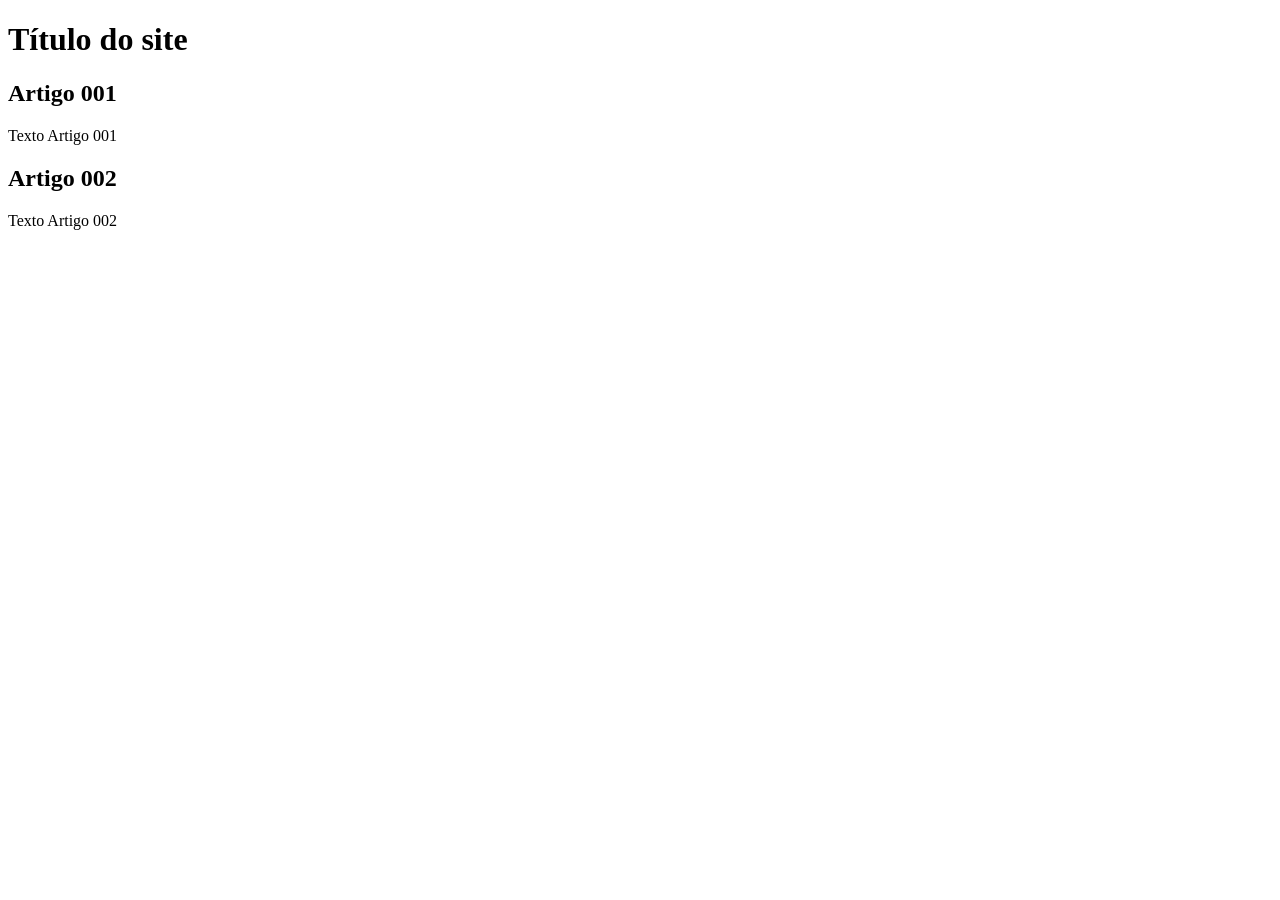
==== index.html @ f3711d8c "add index" ====
<!DOCTYPE html>
<html lang="pt-br">
<head>
    <meta charset="UTF-8">
    <meta name="viewport" content="width=device-width, initial-scale=1.0">
    <title>Título do site</title>
</head>
<body>
    <main>
        <header>
            <h1>Título do site</h1>
        </header>
        <article>
            <h2>Artigo 001</h2>
            <p>Texto Artigo 001</p>
        </article>
        <article>
            <h2>Artigo 002</h2>
            <p>Texto  Artigo 002</p>
        </article>

    </main>
    
</body>
</html>
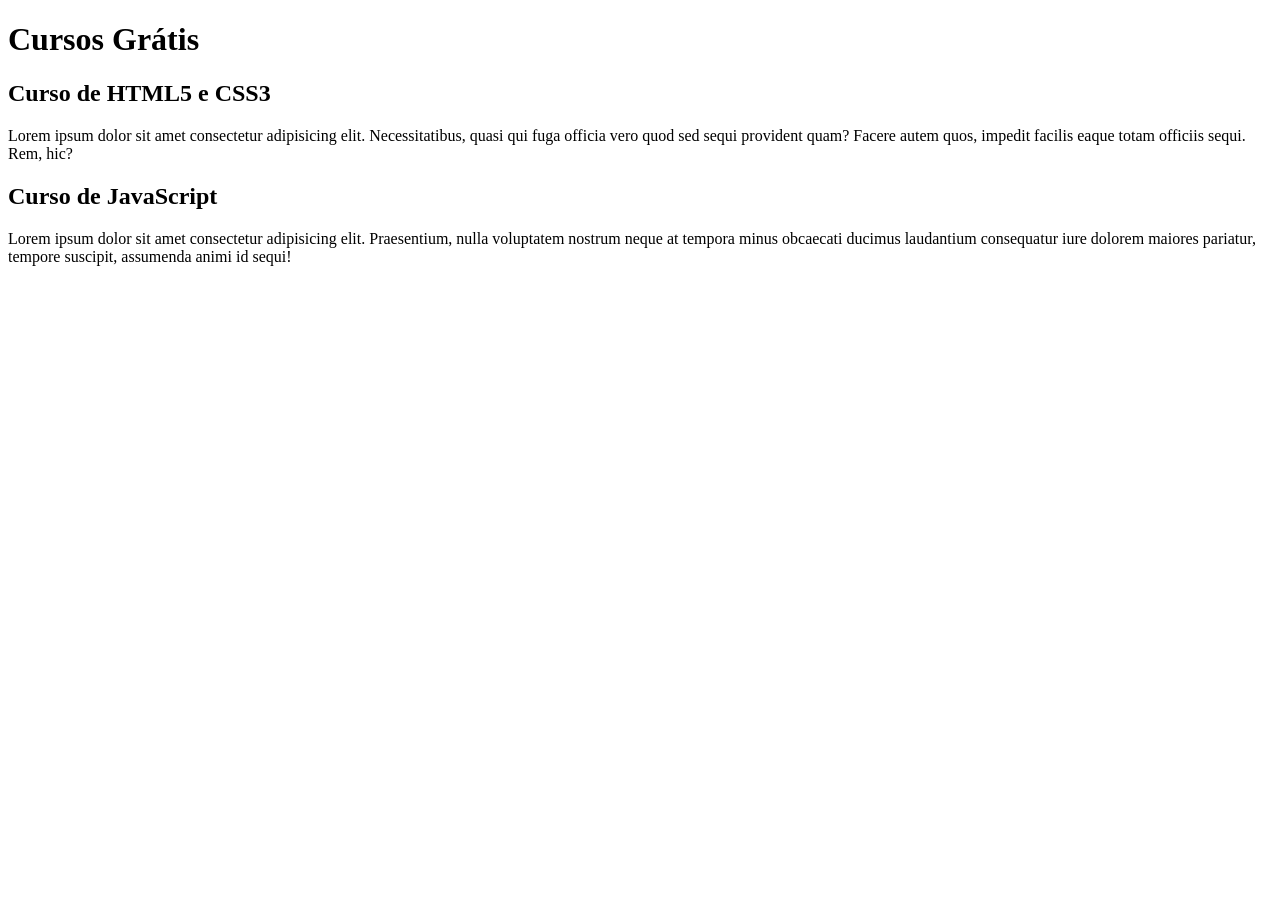
==== commit 6f1f1885: "comecei a escrever o conteúdo" ====
--- a/index.html
+++ b/index.html
@@ -8,15 +8,15 @@
 <body>
     <main>
         <header>
-            <h1>Título do site</h1>
+            <h1>Cursos Grátis</h1>
         </header>
         <article>
-            <h2>Artigo 001</h2>
-            <p>Texto Artigo 001</p>
+            <h2>Curso de HTML5 e CSS3</h2>
+            <p>Lorem ipsum dolor sit amet consectetur adipisicing elit. Necessitatibus, quasi qui fuga officia vero quod sed sequi provident quam? Facere autem quos, impedit facilis eaque totam officiis sequi. Rem, hic?</p>
         </article>
         <article>
-            <h2>Artigo 002</h2>
-            <p>Texto  Artigo 002</p>
+            <h2>Curso de JavaScript</h2>
+            <p>Lorem ipsum dolor sit amet consectetur adipisicing elit. Praesentium, nulla voluptatem nostrum neque at tempora minus obcaecati ducimus laudantium consequatur iure dolorem maiores pariatur, tempore suscipit, assumenda animi id sequi!</p>
         </article>
 
     </main>
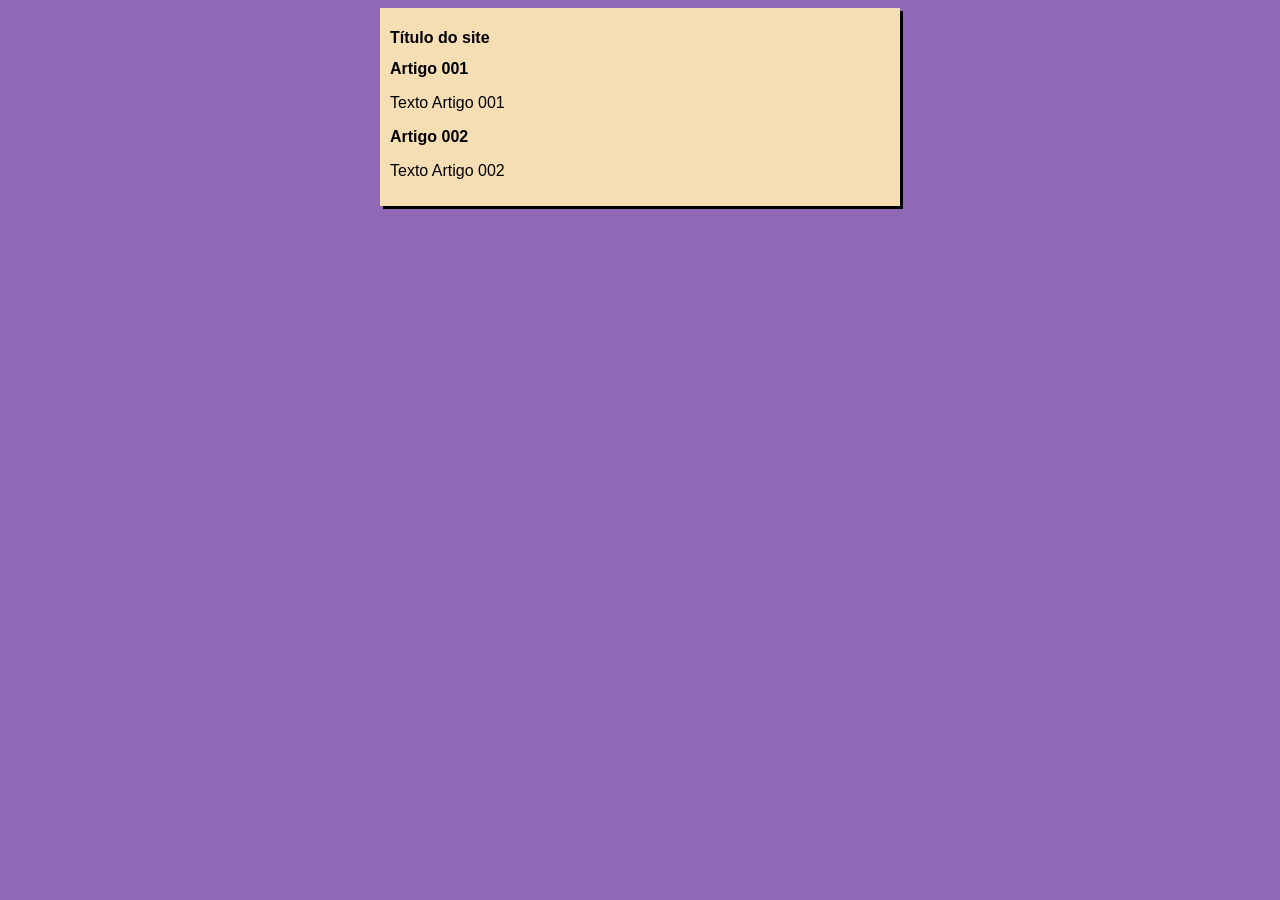
==== commit 6ca51ce5: "iniciei o design" ====
--- a/index.html
+++ b/index.html
@@ -4,19 +4,20 @@
     <meta charset="UTF-8">
     <meta name="viewport" content="width=device-width, initial-scale=1.0">
     <title>Título do site</title>
+    <link rel ="stylesheet" href="estilos/style.css">
 </head>
 <body>
     <main>
         <header>
-            <h1>Cursos Grátis</h1>
+            <h1>Título do site</h1>
         </header>
         <article>
-            <h2>Curso de HTML5 e CSS3</h2>
-            <p>Lorem ipsum dolor sit amet consectetur adipisicing elit. Necessitatibus, quasi qui fuga officia vero quod sed sequi provident quam? Facere autem quos, impedit facilis eaque totam officiis sequi. Rem, hic?</p>
+            <h2>Artigo 001</h2>
+            <p>Texto Artigo 001</p>
         </article>
         <article>
-            <h2>Curso de JavaScript</h2>
-            <p>Lorem ipsum dolor sit amet consectetur adipisicing elit. Praesentium, nulla voluptatem nostrum neque at tempora minus obcaecati ducimus laudantium consequatur iure dolorem maiores pariatur, tempore suscipit, assumenda animi id sequi!</p>
+            <h2>Artigo 002</h2>
+            <p>Texto  Artigo 002</p>
         </article>
 
     </main>
--- a/estilos/style.css
+++ b/estilos/style.css
@@ -0,0 +1,16 @@
+* {
+font-family: Arial, Helvetica, sans-serif;
+font-size: 16px
+}
+
+body {
+    background-color: rgb(143, 105, 181);
+}
+
+main {
+    background-color: wheat;
+    width: 500px;
+    margin: auto;
+    padding: 10px;
+    box-shadow: 3px 3px rgb(0, 0, 0.473);
+}
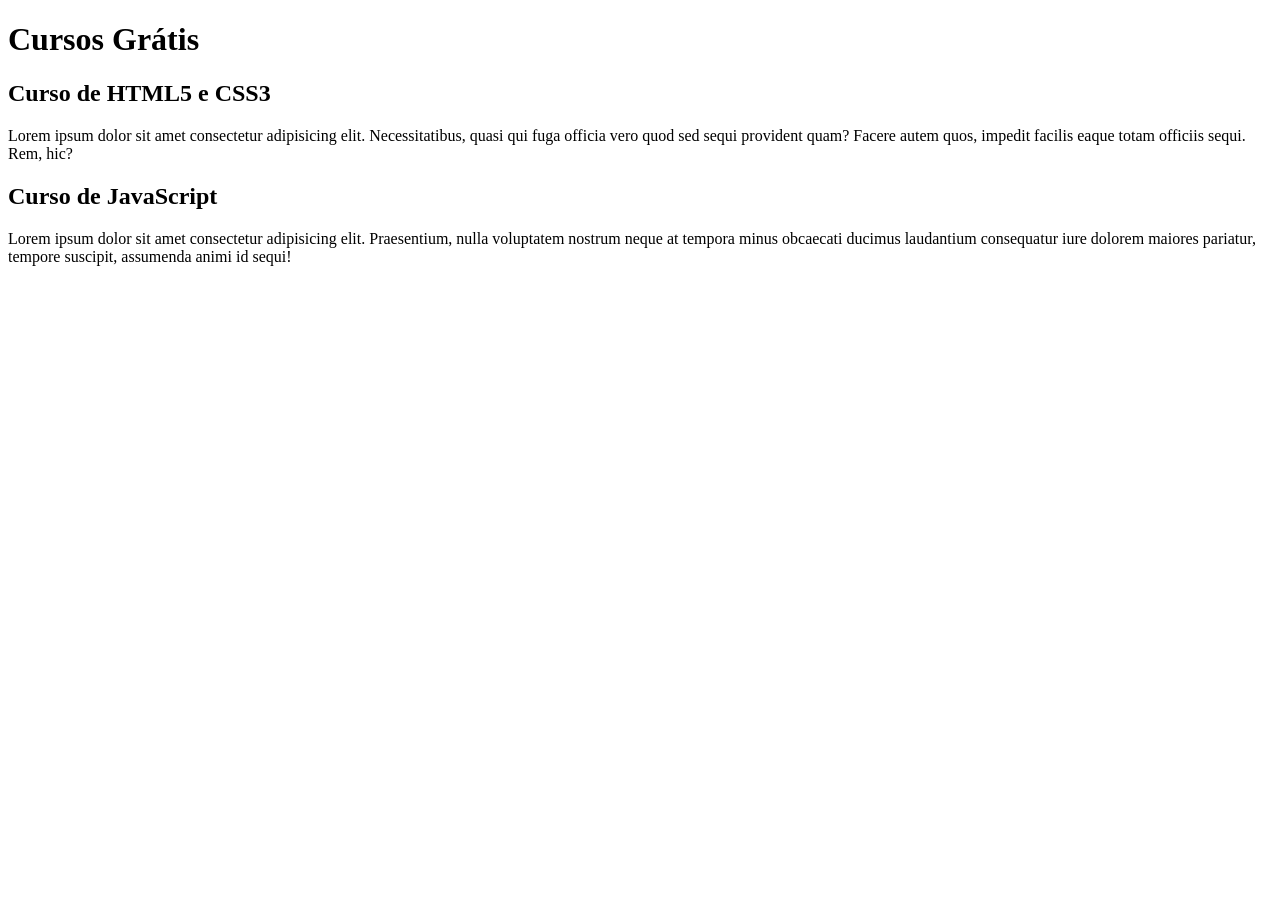
==== commit 6fcfea2a: "Update index.html" ====
--- a/index.html
+++ b/index.html
@@ -3,21 +3,20 @@
 <head>
     <meta charset="UTF-8">
     <meta name="viewport" content="width=device-width, initial-scale=1.0">
-    <title>Título do site</title>
-    <link rel ="stylesheet" href="estilos/style.css">
+    <title>Site Curso em Vídeo</title>
 </head>
 <body>
     <main>
         <header>
-            <h1>Título do site</h1>
+            <h1>Cursos Grátis</h1>
         </header>
         <article>
-            <h2>Artigo 001</h2>
-            <p>Texto Artigo 001</p>
+            <h2>Curso de HTML5 e CSS3</h2>
+            <p>Lorem ipsum dolor sit amet consectetur adipisicing elit. Necessitatibus, quasi qui fuga officia vero quod sed sequi provident quam? Facere autem quos, impedit facilis eaque totam officiis sequi. Rem, hic?</p>
         </article>
         <article>
-            <h2>Artigo 002</h2>
-            <p>Texto  Artigo 002</p>
+            <h2>Curso de JavaScript</h2>
+            <p>Lorem ipsum dolor sit amet consectetur adipisicing elit. Praesentium, nulla voluptatem nostrum neque at tempora minus obcaecati ducimus laudantium consequatur iure dolorem maiores pariatur, tempore suscipit, assumenda animi id sequi!</p>
         </article>
 
     </main>
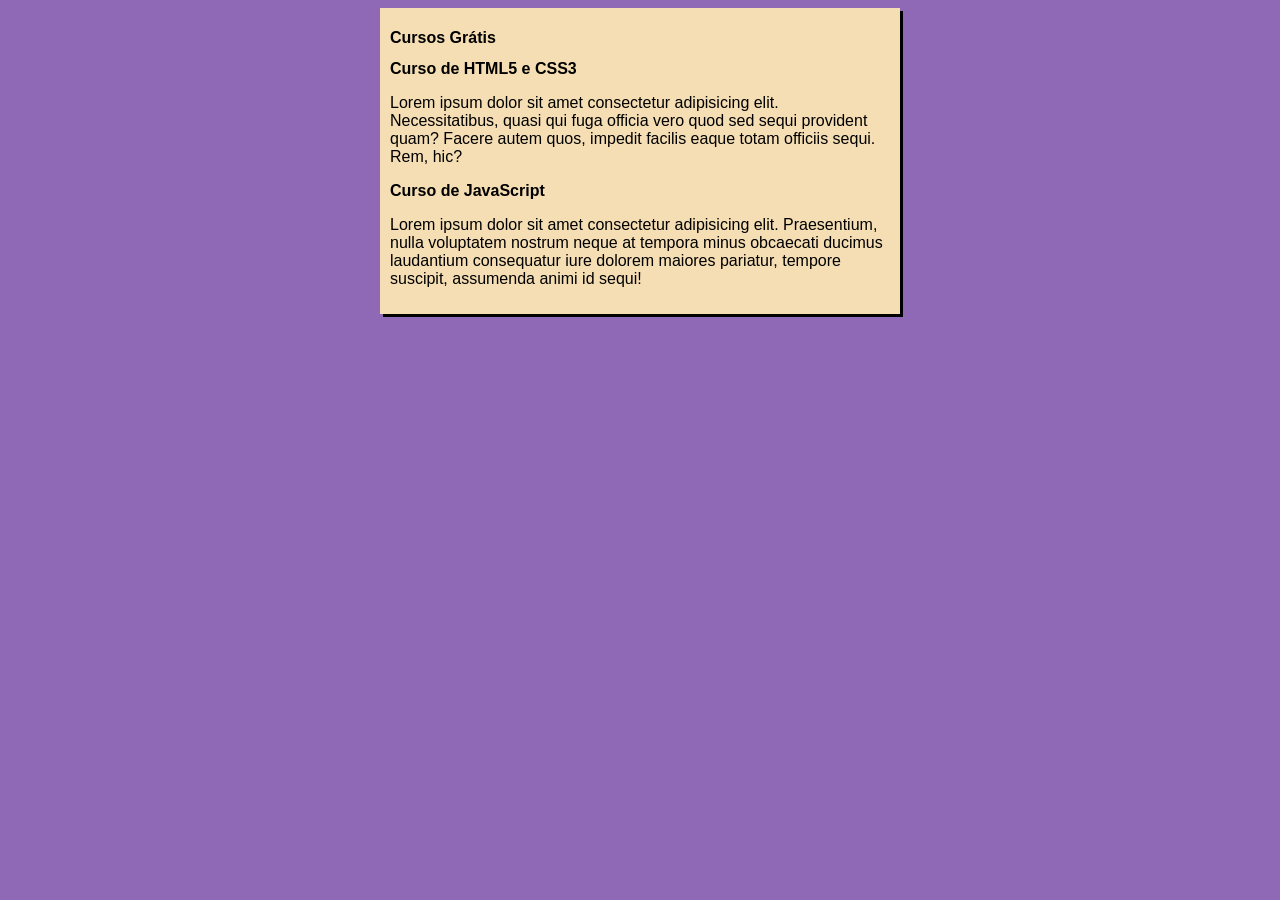
==== commit 785ba24a: "Update index.html" ====
--- a/index.html
+++ b/index.html
@@ -3,7 +3,8 @@
 <head>
     <meta charset="UTF-8">
     <meta name="viewport" content="width=device-width, initial-scale=1.0">
-    <title>Site Curso em Vídeo</title>
+    <title>Curso em Vídeo</title>
+    <link rel ="stylesheet" href="estilos/style.css">
 </head>
 <body>
     <main>
@@ -20,6 +21,6 @@
         </article>
 
     </main>
-    
 </body>
+</head>
 </html>
--- a/estilos/style.css
+++ b/estilos/style.css
@@ -0,0 +1,16 @@
+* {
+font-family: Arial, Helvetica, sans-serif;
+font-size: 16px
+}
+
+body {
+    background-color: rgb(143, 105, 181);
+}
+
+main {
+    background-color: wheat;
+    width: 500px;
+    margin: auto;
+    padding: 10px;
+    box-shadow: 3px 3px rgb(0, 0, 0.473);
+}
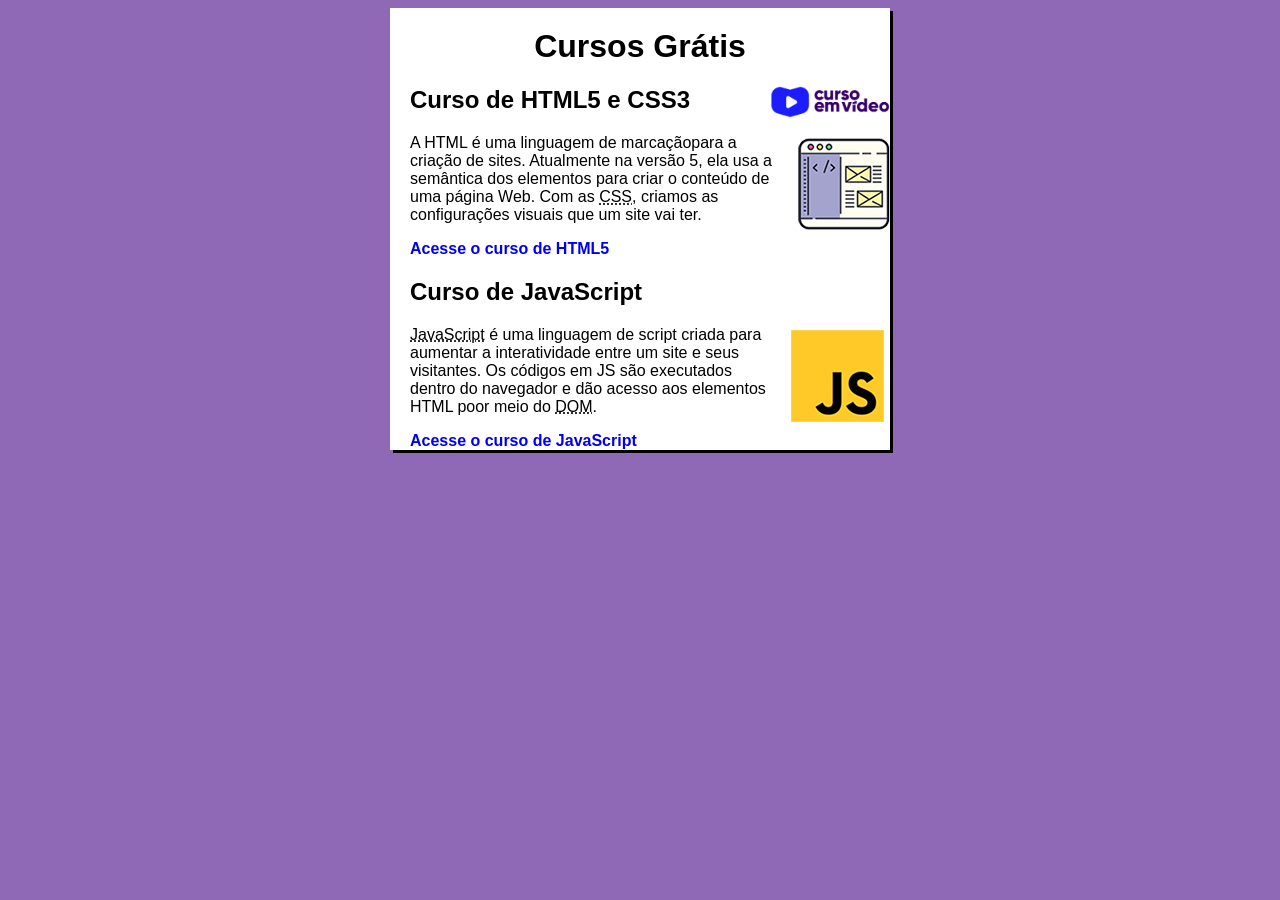
==== commit 7167a01e: "configurando" ====
--- a/index.html
+++ b/index.html
@@ -10,14 +10,22 @@
     <main>
         <header>
             <h1>Cursos Grátis</h1>
+            <img class="lado" src="imagens/curso-em-video-cor.png" alt="Curso em  Vídeo">
+        
         </header>
         <article>
+
             <h2>Curso de HTML5 e CSS3</h2>
-            <p>Lorem ipsum dolor sit amet consectetur adipisicing elit. Necessitatibus, quasi qui fuga officia vero quod sed sequi provident quam? Facere autem quos, impedit facilis eaque totam officiis sequi. Rem, hic?</p>
+            
+            <img class="logo" src="imagens/curso-html-css.png" alt="Curso HTML">
+            <p>A </abbr title="HyperText Markup Language">HTML</abbr> é uma linguagem de marcaçãopara a criação  de sites. Atualmente na versão 5, ela usa a semântica dos elementos para criar o conteúdo de uma página Web. Com as <abbr title="Cascading Style Sheets">CSS</abbr>, criamos as configurações visuais que um site vai ter.</p>
+            <p><a href="curso-html.html">Acesse o curso de HTML5</a></p>
         </article>
         <article>
             <h2>Curso de JavaScript</h2>
-            <p>Lorem ipsum dolor sit amet consectetur adipisicing elit. Praesentium, nulla voluptatem nostrum neque at tempora minus obcaecati ducimus laudantium consequatur iure dolorem maiores pariatur, tempore suscipit, assumenda animi id sequi!</p>
+            <img class="lado" src="imagens/curso-javascript.png" alt="Curso JS">
+            <p><abbr title="JavaScript">JavaScript</abbr> é uma linguagem de script criada  para aumentar a interatividade entre um site e seus visitantes. Os  códigos em JS são executados dentro do navegador e dão acesso aos elementos HTML poor meio do <abbr title="Document Object Model">DOM</abbr>.</p>
+            <p><a href="curso-js.html">Acesse o curso de JavaScript</a></p>
         </article>
 
     </main>
--- a/estilos/style.css
+++ b/estilos/style.css
@@ -8,9 +8,52 @@
 }
 
 main {
-    background-color: wheat;
+    background-color: white;
     width: 500px;
     margin: auto;
-    padding: 10px;
+    padding: 10px 0px 0px 0px;
     box-shadow: 3px 3px rgb(0, 0, 0.473);
 }
+
+p {
+     margin-left: 20px;
+    margin-right: 20px;
+}
+
+h1 {
+    text-align: center;
+    margin-top: 10px;
+    margin-left: 20px;
+    margin-right: 20px;
+    font-size: 2em;
+    color: rgbd(58, 0, 112);
+}
+
+h2 {
+    margin-left: 20px;
+    font-size: 1.5em;
+    color: rgbd(58, 0, 112);
+}
+
+img.lado {
+    float: right;
+    max-width: 120px;
+    margin-left: 10px;
+    height: auto;
+}
+
+img.logo {
+    float: right;
+    margin-left: 10px;
+}
+
+a {
+    text-decoration: none;
+    font-weight: bold;
+    color: rgbd(58, 0, 112);
+}
+
+a:hover {
+    text-decoration: underline;
+    color: rgbd(26, 26, 255);
+}
